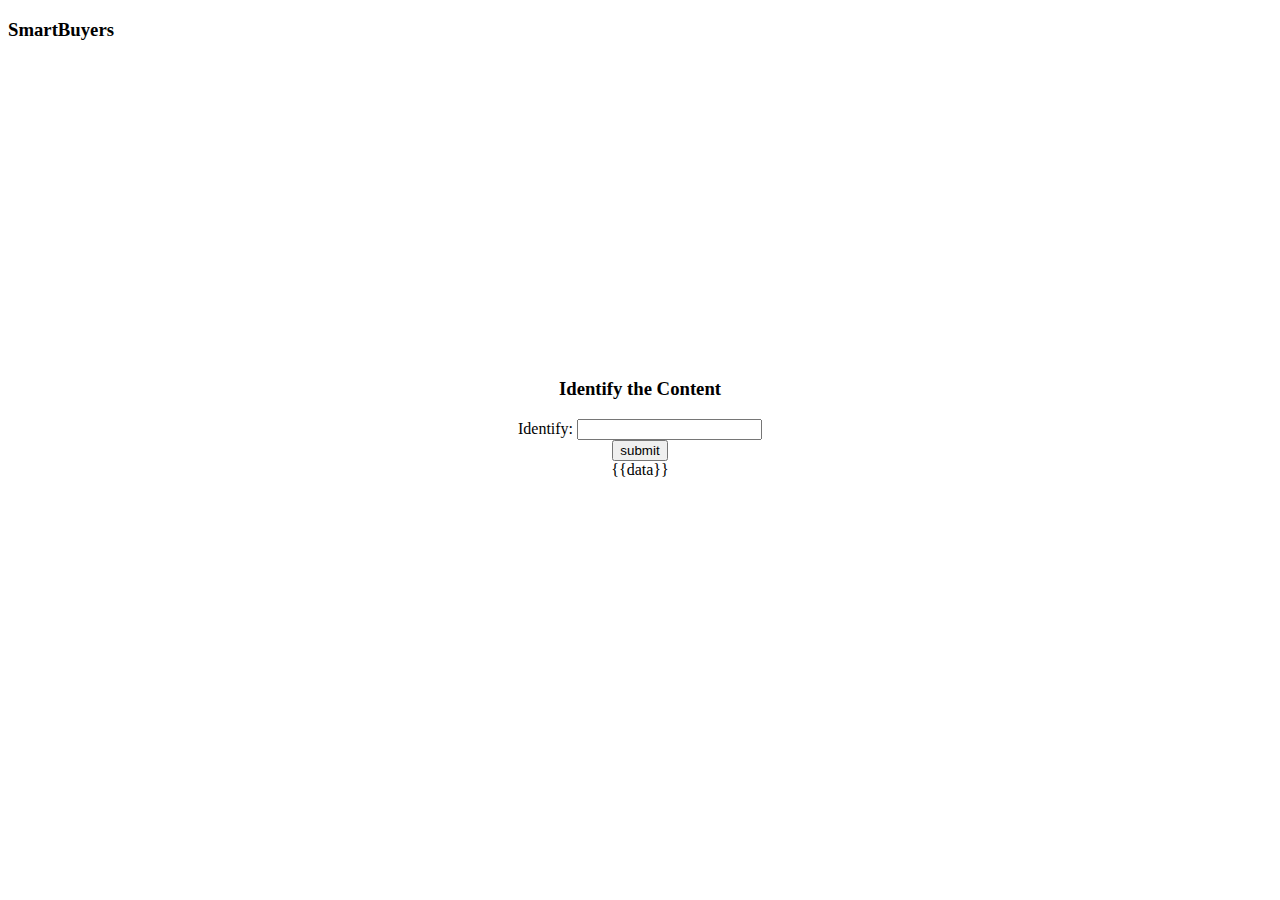
==== templates/index.html @ 8ed66d00 "First upload" ====
<!DOCTYPE html>
<html lang="SmartBuyers">
<head>
    <meta charset="UTF-8">
    <title>SmartBuyers</title>
</head>
    <h3><p align="left">SmartBuyers</p></h3>
<body>
<center>
    <div style="height: 300px">
    </div>
    <h3>Identify the Content</h3>
    <h3> </h3>
    <form action="/loginProcess" method="post">
    Identify: <input type="text" name="nm"><br>
    <input type="submit" name="submit" value="submit">
    </form>

    {{data}}
</center>
</body>
</html>
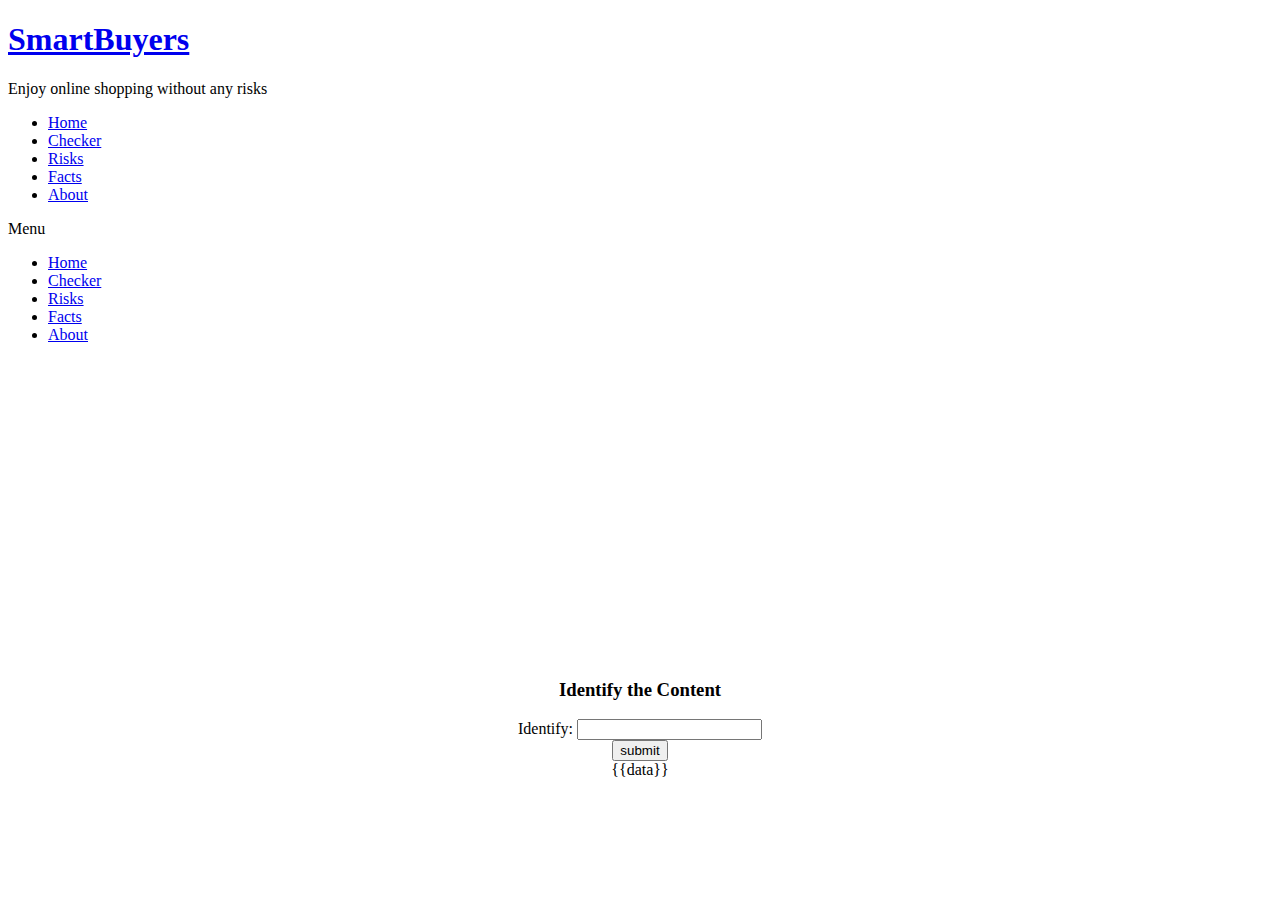
==== commit fc3bdc12: "Rebuild the structure of codes" ====
--- a/templates/index.html
+++ b/templates/index.html
@@ -4,7 +4,118 @@
     <meta charset="UTF-8">
     <title>SmartBuyers</title>
 </head>
-    <h3><p align="left">SmartBuyers</p></h3>
+
+<head>
+<meta charset="UTF-8">
+<meta name="viewport" content="width=device-width, initial-scale=1">
+<link rel="profile" href="https://gmpg.org/xfn/11">
+<title>About &#8211; SmartBuyers</title>
+<meta name='robots' content='max-image-preview:large' />
+<link rel='dns-prefetch' href='//s.w.org' />
+<link rel="alternate" type="application/rss+xml" title="SmartBuyers &raquo; Feed" href="https://smartbuyers.ml/feed/" />
+<link rel="alternate" type="application/rss+xml" title="SmartBuyers &raquo; Comments Feed" href="https://smartbuyers.ml/comments/feed/" />
+<script type="text/javascript">
+window._wpemojiSettings = {"baseUrl":"https:\/\/s.w.org\/images\/core\/emoji\/13.1.0\/72x72\/","ext":".png","svgUrl":"https:\/\/s.w.org\/images\/core\/emoji\/13.1.0\/svg\/","svgExt":".svg","source":{"concatemoji":"https:\/\/smartbuyers.ml\/wp-includes\/js\/wp-emoji-release.min.js?ver=5.9.3"}};
+/*! This file is auto-generated */
+!function(e,a,t){var n,r,o,i=a.createElement("canvas"),p=i.getContext&&i.getContext("2d");function s(e,t){var a=String.fromCharCode;p.clearRect(0,0,i.width,i.height),p.fillText(a.apply(this,e),0,0);e=i.toDataURL();return p.clearRect(0,0,i.width,i.height),p.fillText(a.apply(this,t),0,0),e===i.toDataURL()}function c(e){var t=a.createElement("script");t.src=e,t.defer=t.type="text/javascript",a.getElementsByTagName("head")[0].appendChild(t)}for(o=Array("flag","emoji"),t.supports={everything:!0,everythingExceptFlag:!0},r=0;r<o.length;r++)t.supports[o[r]]=function(e){if(!p||!p.fillText)return!1;switch(p.textBaseline="top",p.font="600 32px Arial",e){case"flag":return s([127987,65039,8205,9895,65039],[127987,65039,8203,9895,65039])?!1:!s([55356,56826,55356,56819],[55356,56826,8203,55356,56819])&&!s([55356,57332,56128,56423,56128,56418,56128,56421,56128,56430,56128,56423,56128,56447],[55356,57332,8203,56128,56423,8203,56128,56418,8203,56128,56421,8203,56128,56430,8203,56128,56423,8203,56128,56447]);case"emoji":return!s([10084,65039,8205,55357,56613],[10084,65039,8203,55357,56613])}return!1}(o[r]),t.supports.everything=t.supports.everything&&t.supports[o[r]],"flag"!==o[r]&&(t.supports.everythingExceptFlag=t.supports.everythingExceptFlag&&t.supports[o[r]]);t.supports.everythingExceptFlag=t.supports.everythingExceptFlag&&!t.supports.flag,t.DOMReady=!1,t.readyCallback=function(){t.DOMReady=!0},t.supports.everything||(n=function(){t.readyCallback()},a.addEventListener?(a.addEventListener("DOMContentLoaded",n,!1),e.addEventListener("load",n,!1)):(e.attachEvent("onload",n),a.attachEvent("onreadystatechange",function(){"complete"===a.readyState&&t.readyCallback()})),(n=t.source||{}).concatemoji?c(n.concatemoji):n.wpemoji&&n.twemoji&&(c(n.twemoji),c(n.wpemoji)))}(window,document,window._wpemojiSettings);
+</script>
+<style type="text/css">
+img.wp-smiley,
+img.emoji {
+	display: inline !important;
+	border: none !important;
+	box-shadow: none !important;
+	height: 1em !important;
+	width: 1em !important;
+	margin: 0 0.07em !important;
+	vertical-align: -0.1em !important;
+	background: none !important;
+	padding: 0 !important;
+}
+</style>
+<link rel='stylesheet' id='wp-block-library-css' href='https://smartbuyers.ml/wp-includes/css/dist/block-library/style.min.css?ver=5.9.3' type='text/css' media='all' />
+<style id='global-styles-inline-css' type='text/css'>
+body{--wp--preset--color--black: #000000;--wp--preset--color--cyan-bluish-gray: #abb8c3;--wp--preset--color--white: #ffffff;--wp--preset--color--pale-pink: #f78da7;--wp--preset--color--vivid-red: #cf2e2e;--wp--preset--color--luminous-vivid-orange: #ff6900;--wp--preset--color--luminous-vivid-amber: #fcb900;--wp--preset--color--light-green-cyan: #7bdcb5;--wp--preset--color--vivid-green-cyan: #00d084;--wp--preset--color--pale-cyan-blue: #8ed1fc;--wp--preset--color--vivid-cyan-blue: #0693e3;--wp--preset--color--vivid-purple: #9b51e0;--wp--preset--gradient--vivid-cyan-blue-to-vivid-purple: linear-gradient(135deg,rgba(6,147,227,1) 0%,rgb(155,81,224) 100%);--wp--preset--gradient--light-green-cyan-to-vivid-green-cyan: linear-gradient(135deg,rgb(122,220,180) 0%,rgb(0,208,130) 100%);--wp--preset--gradient--luminous-vivid-amber-to-luminous-vivid-orange: linear-gradient(135deg,rgba(252,185,0,1) 0%,rgba(255,105,0,1) 100%);--wp--preset--gradient--luminous-vivid-orange-to-vivid-red: linear-gradient(135deg,rgba(255,105,0,1) 0%,rgb(207,46,46) 100%);--wp--preset--gradient--very-light-gray-to-cyan-bluish-gray: linear-gradient(135deg,rgb(238,238,238) 0%,rgb(169,184,195) 100%);--wp--preset--gradient--cool-to-warm-spectrum: linear-gradient(135deg,rgb(74,234,220) 0%,rgb(151,120,209) 20%,rgb(207,42,186) 40%,rgb(238,44,130) 60%,rgb(251,105,98) 80%,rgb(254,248,76) 100%);--wp--preset--gradient--blush-light-purple: linear-gradient(135deg,rgb(255,206,236) 0%,rgb(152,150,240) 100%);--wp--preset--gradient--blush-bordeaux: linear-gradient(135deg,rgb(254,205,165) 0%,rgb(254,45,45) 50%,rgb(107,0,62) 100%);--wp--preset--gradient--luminous-dusk: linear-gradient(135deg,rgb(255,203,112) 0%,rgb(199,81,192) 50%,rgb(65,88,208) 100%);--wp--preset--gradient--pale-ocean: linear-gradient(135deg,rgb(255,245,203) 0%,rgb(182,227,212) 50%,rgb(51,167,181) 100%);--wp--preset--gradient--electric-grass: linear-gradient(135deg,rgb(202,248,128) 0%,rgb(113,206,126) 100%);--wp--preset--gradient--midnight: linear-gradient(135deg,rgb(2,3,129) 0%,rgb(40,116,252) 100%);--wp--preset--duotone--dark-grayscale: url('#wp-duotone-dark-grayscale');--wp--preset--duotone--grayscale: url('#wp-duotone-grayscale');--wp--preset--duotone--purple-yellow: url('#wp-duotone-purple-yellow');--wp--preset--duotone--blue-red: url('#wp-duotone-blue-red');--wp--preset--duotone--midnight: url('#wp-duotone-midnight');--wp--preset--duotone--magenta-yellow: url('#wp-duotone-magenta-yellow');--wp--preset--duotone--purple-green: url('#wp-duotone-purple-green');--wp--preset--duotone--blue-orange: url('#wp-duotone-blue-orange');--wp--preset--font-size--small: 13px;--wp--preset--font-size--medium: 20px;--wp--preset--font-size--large: 36px;--wp--preset--font-size--x-large: 42px;}.has-black-color{color: var(--wp--preset--color--black) !important;}.has-cyan-bluish-gray-color{color: var(--wp--preset--color--cyan-bluish-gray) !important;}.has-white-color{color: var(--wp--preset--color--white) !important;}.has-pale-pink-color{color: var(--wp--preset--color--pale-pink) !important;}.has-vivid-red-color{color: var(--wp--preset--color--vivid-red) !important;}.has-luminous-vivid-orange-color{color: var(--wp--preset--color--luminous-vivid-orange) !important;}.has-luminous-vivid-amber-color{color: var(--wp--preset--color--luminous-vivid-amber) !important;}.has-light-green-cyan-color{color: var(--wp--preset--color--light-green-cyan) !important;}.has-vivid-green-cyan-color{color: var(--wp--preset--color--vivid-green-cyan) !important;}.has-pale-cyan-blue-color{color: var(--wp--preset--color--pale-cyan-blue) !important;}.has-vivid-cyan-blue-color{color: var(--wp--preset--color--vivid-cyan-blue) !important;}.has-vivid-purple-color{color: var(--wp--preset--color--vivid-purple) !important;}.has-black-background-color{background-color: var(--wp--preset--color--black) !important;}.has-cyan-bluish-gray-background-color{background-color: var(--wp--preset--color--cyan-bluish-gray) !important;}.has-white-background-color{background-color: var(--wp--preset--color--white) !important;}.has-pale-pink-background-color{background-color: var(--wp--preset--color--pale-pink) !important;}.has-vivid-red-background-color{background-color: var(--wp--preset--color--vivid-red) !important;}.has-luminous-vivid-orange-background-color{background-color: var(--wp--preset--color--luminous-vivid-orange) !important;}.has-luminous-vivid-amber-background-color{background-color: var(--wp--preset--color--luminous-vivid-amber) !important;}.has-light-green-cyan-background-color{background-color: var(--wp--preset--color--light-green-cyan) !important;}.has-vivid-green-cyan-background-color{background-color: var(--wp--preset--color--vivid-green-cyan) !important;}.has-pale-cyan-blue-background-color{background-color: var(--wp--preset--color--pale-cyan-blue) !important;}.has-vivid-cyan-blue-background-color{background-color: var(--wp--preset--color--vivid-cyan-blue) !important;}.has-vivid-purple-background-color{background-color: var(--wp--preset--color--vivid-purple) !important;}.has-black-border-color{border-color: var(--wp--preset--color--black) !important;}.has-cyan-bluish-gray-border-color{border-color: var(--wp--preset--color--cyan-bluish-gray) !important;}.has-white-border-color{border-color: var(--wp--preset--color--white) !important;}.has-pale-pink-border-color{border-color: var(--wp--preset--color--pale-pink) !important;}.has-vivid-red-border-color{border-color: var(--wp--preset--color--vivid-red) !important;}.has-luminous-vivid-orange-border-color{border-color: var(--wp--preset--color--luminous-vivid-orange) !important;}.has-luminous-vivid-amber-border-color{border-color: var(--wp--preset--color--luminous-vivid-amber) !important;}.has-light-green-cyan-border-color{border-color: var(--wp--preset--color--light-green-cyan) !important;}.has-vivid-green-cyan-border-color{border-color: var(--wp--preset--color--vivid-green-cyan) !important;}.has-pale-cyan-blue-border-color{border-color: var(--wp--preset--color--pale-cyan-blue) !important;}.has-vivid-cyan-blue-border-color{border-color: var(--wp--preset--color--vivid-cyan-blue) !important;}.has-vivid-purple-border-color{border-color: var(--wp--preset--color--vivid-purple) !important;}.has-vivid-cyan-blue-to-vivid-purple-gradient-background{background: var(--wp--preset--gradient--vivid-cyan-blue-to-vivid-purple) !important;}.has-light-green-cyan-to-vivid-green-cyan-gradient-background{background: var(--wp--preset--gradient--light-green-cyan-to-vivid-green-cyan) !important;}.has-luminous-vivid-amber-to-luminous-vivid-orange-gradient-background{background: var(--wp--preset--gradient--luminous-vivid-amber-to-luminous-vivid-orange) !important;}.has-luminous-vivid-orange-to-vivid-red-gradient-background{background: var(--wp--preset--gradient--luminous-vivid-orange-to-vivid-red) !important;}.has-very-light-gray-to-cyan-bluish-gray-gradient-background{background: var(--wp--preset--gradient--very-light-gray-to-cyan-bluish-gray) !important;}.has-cool-to-warm-spectrum-gradient-background{background: var(--wp--preset--gradient--cool-to-warm-spectrum) !important;}.has-blush-light-purple-gradient-background{background: var(--wp--preset--gradient--blush-light-purple) !important;}.has-blush-bordeaux-gradient-background{background: var(--wp--preset--gradient--blush-bordeaux) !important;}.has-luminous-dusk-gradient-background{background: var(--wp--preset--gradient--luminous-dusk) !important;}.has-pale-ocean-gradient-background{background: var(--wp--preset--gradient--pale-ocean) !important;}.has-electric-grass-gradient-background{background: var(--wp--preset--gradient--electric-grass) !important;}.has-midnight-gradient-background{background: var(--wp--preset--gradient--midnight) !important;}.has-small-font-size{font-size: var(--wp--preset--font-size--small) !important;}.has-medium-font-size{font-size: var(--wp--preset--font-size--medium) !important;}.has-large-font-size{font-size: var(--wp--preset--font-size--large) !important;}.has-x-large-font-size{font-size: var(--wp--preset--font-size--x-large) !important;}
+</style>
+<link rel='stylesheet' id='contact-form-7-css' href='https://smartbuyers.ml/wp-content/plugins/contact-form-7/includes/css/styles.css?ver=5.5.6' type='text/css' media='all' />
+<link rel='stylesheet' id='wpda_wpdp_public-css' href='https://smartbuyers.ml/wp-content/plugins/wp-data-access/public/../assets/css/wpda_public.css?ver=5.1.6' type='text/css' media='all' />
+<link rel='stylesheet' id='wpcf7-redirect-script-frontend-css' href='https://smartbuyers.ml/wp-content/plugins/wpcf7-redirect/build/css/wpcf7-redirect-frontend.min.css?ver=5.9.3' type='text/css' media='all' />
+<link rel='stylesheet' id='7c9a920fc-css' href='https://smartbuyers.ml/wp-content/uploads/essential-addons-elementor/7c9a920fc.min.css?ver=1651199161' type='text/css' media='all' />
+<link rel='stylesheet' id='hello-elementor-css' href='https://smartbuyers.ml/wp-content/themes/hello-elementor/style.min.css?ver=2.5.0' type='text/css' media='all' />
+<link rel='stylesheet' id='hello-elementor-theme-style-css' href='https://smartbuyers.ml/wp-content/themes/hello-elementor/theme.min.css?ver=2.5.0' type='text/css' media='all' />
+<link rel='stylesheet' id='elementor-frontend-css' href='https://smartbuyers.ml/wp-content/plugins/elementor/assets/css/frontend-lite.min.css?ver=3.6.4' type='text/css' media='all' />
+<link rel='stylesheet' id='elementor-post-6-css' href='https://smartbuyers.ml/wp-content/uploads/elementor/css/post-6.css?ver=1651195423' type='text/css' media='all' />
+<link rel='stylesheet' id='elementor-icons-css' href='https://smartbuyers.ml/wp-content/plugins/elementor/assets/lib/eicons/css/elementor-icons.min.css?ver=5.15.0' type='text/css' media='all' />
+<style id='elementor-icons-inline-css' type='text/css'>
+
+		.elementor-add-new-section .elementor-add-templately-promo-button{
+            background-color: #5d4fff;
+            background-image: url(https://smartbuyers.ml/wp-content/plugins/essential-addons-for-elementor-lite/assets/admin/images/templately/logo-icon.svg);
+            background-repeat: no-repeat;
+            background-position: center center;
+            margin-left: 5px;
+            position: relative;
+            bottom: 5px;
+        }
+</style>
+<link rel='stylesheet' id='elementor-pro-css' href='https://smartbuyers.ml/wp-content/plugins/pro-elements/assets/css/frontend-lite.min.css?ver=3.6.4' type='text/css' media='all' />
+<link rel='stylesheet' id='elementor-global-css' href='https://smartbuyers.ml/wp-content/uploads/elementor/css/global.css?ver=1651195423' type='text/css' media='all' />
+<link rel='stylesheet' id='elementor-post-35-css' href='https://smartbuyers.ml/wp-content/uploads/elementor/css/post-35.css?ver=1651198133' type='text/css' media='all' />
+<link rel='stylesheet' id='google-fonts-1-css' href='https://fonts.googleapis.com/css?family=Roboto%3A100%2C100italic%2C200%2C200italic%2C300%2C300italic%2C400%2C400italic%2C500%2C500italic%2C600%2C600italic%2C700%2C700italic%2C800%2C800italic%2C900%2C900italic%7CRoboto+Slab%3A100%2C100italic%2C200%2C200italic%2C300%2C300italic%2C400%2C400italic%2C500%2C500italic%2C600%2C600italic%2C700%2C700italic%2C800%2C800italic%2C900%2C900italic&#038;display=auto&#038;ver=5.9.3' type='text/css' media='all' />
+<script type='text/javascript' src='https://smartbuyers.ml/wp-includes/js/jquery/jquery.min.js?ver=3.6.0' id='jquery-core-js'></script>
+<script type='text/javascript' src='https://smartbuyers.ml/wp-includes/js/jquery/jquery-migrate.min.js?ver=3.3.2' id='jquery-migrate-js'></script>
+<script type='text/javascript' src='https://smartbuyers.ml/wp-includes/js/underscore.min.js?ver=1.13.1' id='underscore-js'></script>
+<script type='text/javascript' src='https://smartbuyers.ml/wp-includes/js/backbone.min.js?ver=1.4.0' id='backbone-js'></script>
+<script type='text/javascript' id='wp-api-request-js-extra'>
+/* <![CDATA[ */
+var wpApiSettings = {"root":"https:\/\/smartbuyers.ml\/wp-json\/","nonce":"be2a83f73b","versionString":"wp\/v2\/"};
+/* ]]> */
+</script>
+<script type='text/javascript' src='https://smartbuyers.ml/wp-includes/js/api-request.min.js?ver=5.9.3' id='wp-api-request-js'></script>
+<script type='text/javascript' src='https://smartbuyers.ml/wp-includes/js/wp-api.min.js?ver=5.9.3' id='wp-api-js'></script>
+<script type='text/javascript' src='https://smartbuyers.ml/wp-content/plugins/wp-data-access/public/../assets/js/wpda_rest_api.js?ver=5.1.6' id='wpda_rest_api-js'></script>
+<link rel="https://api.w.org/" href="https://smartbuyers.ml/wp-json/" /><link rel="alternate" type="application/json" href="https://smartbuyers.ml/wp-json/wp/v2/pages/35" /><link rel="EditURI" type="application/rsd+xml" title="RSD" href="https://smartbuyers.ml/xmlrpc.php?rsd" />
+<link rel="wlwmanifest" type="application/wlwmanifest+xml" href="https://smartbuyers.ml/wp-includes/wlwmanifest.xml" />
+<meta name="generator" content="WordPress 5.9.3" />
+<link rel="canonical" href="https://smartbuyers.ml/about/" />
+<link rel='shortlink' href='https://smartbuyers.ml/?p=35' />
+<link rel="alternate" type="application/json+oembed" href="https://smartbuyers.ml/wp-json/oembed/1.0/embed?url=https%3A%2F%2Fsmartbuyers.ml%2Fabout%2F" />
+<link rel="alternate" type="text/xml+oembed" href="https://smartbuyers.ml/wp-json/oembed/1.0/embed?url=https%3A%2F%2Fsmartbuyers.ml%2Fabout%2F&#038;format=xml" />
+</head>
+<body class="page-template-default page page-id-35 elementor-default elementor-kit-6 elementor-page elementor-page-35">
+<svg xmlns="http://www.w3.org/2000/svg" viewBox="0 0 0 0" width="0" height="0" focusable="false" role="none" style="visibility: hidden; position: absolute; left: -9999px; overflow: hidden;"><defs><filter id="wp-duotone-dark-grayscale"><feColorMatrix color-interpolation-filters="sRGB" type="matrix" values=" .299 .587 .114 0 0 .299 .587 .114 0 0 .299 .587 .114 0 0 .299 .587 .114 0 0 " /><feComponentTransfer color-interpolation-filters="sRGB"><feFuncR type="table" tableValues="0 0.49803921568627" /><feFuncG type="table" tableValues="0 0.49803921568627" /><feFuncB type="table" tableValues="0 0.49803921568627" /><feFuncA type="table" tableValues="1 1" /></feComponentTransfer><feComposite in2="SourceGraphic" operator="in" /></filter></defs></svg><svg xmlns="http://www.w3.org/2000/svg" viewBox="0 0 0 0" width="0" height="0" focusable="false" role="none" style="visibility: hidden; position: absolute; left: -9999px; overflow: hidden;"><defs><filter id="wp-duotone-grayscale"><feColorMatrix color-interpolation-filters="sRGB" type="matrix" values=" .299 .587 .114 0 0 .299 .587 .114 0 0 .299 .587 .114 0 0 .299 .587 .114 0 0 " /><feComponentTransfer color-interpolation-filters="sRGB"><feFuncR type="table" tableValues="0 1" /><feFuncG type="table" tableValues="0 1" /><feFuncB type="table" tableValues="0 1" /><feFuncA type="table" tableValues="1 1" /></feComponentTransfer><feComposite in2="SourceGraphic" operator="in" /></filter></defs></svg><svg xmlns="http://www.w3.org/2000/svg" viewBox="0 0 0 0" width="0" height="0" focusable="false" role="none" style="visibility: hidden; position: absolute; left: -9999px; overflow: hidden;"><defs><filter id="wp-duotone-purple-yellow"><feColorMatrix color-interpolation-filters="sRGB" type="matrix" values=" .299 .587 .114 0 0 .299 .587 .114 0 0 .299 .587 .114 0 0 .299 .587 .114 0 0 " /><feComponentTransfer color-interpolation-filters="sRGB"><feFuncR type="table" tableValues="0.54901960784314 0.98823529411765" /><feFuncG type="table" tableValues="0 1" /><feFuncB type="table" tableValues="0.71764705882353 0.25490196078431" /><feFuncA type="table" tableValues="1 1" /></feComponentTransfer><feComposite in2="SourceGraphic" operator="in" /></filter></defs></svg><svg xmlns="http://www.w3.org/2000/svg" viewBox="0 0 0 0" width="0" height="0" focusable="false" role="none" style="visibility: hidden; position: absolute; left: -9999px; overflow: hidden;"><defs><filter id="wp-duotone-blue-red"><feColorMatrix color-interpolation-filters="sRGB" type="matrix" values=" .299 .587 .114 0 0 .299 .587 .114 0 0 .299 .587 .114 0 0 .299 .587 .114 0 0 " /><feComponentTransfer color-interpolation-filters="sRGB"><feFuncR type="table" tableValues="0 1" /><feFuncG type="table" tableValues="0 0.27843137254902" /><feFuncB type="table" tableValues="0.5921568627451 0.27843137254902" /><feFuncA type="table" tableValues="1 1" /></feComponentTransfer><feComposite in2="SourceGraphic" operator="in" /></filter></defs></svg><svg xmlns="http://www.w3.org/2000/svg" viewBox="0 0 0 0" width="0" height="0" focusable="false" role="none" style="visibility: hidden; position: absolute; left: -9999px; overflow: hidden;"><defs><filter id="wp-duotone-midnight"><feColorMatrix color-interpolation-filters="sRGB" type="matrix" values=" .299 .587 .114 0 0 .299 .587 .114 0 0 .299 .587 .114 0 0 .299 .587 .114 0 0 " /><feComponentTransfer color-interpolation-filters="sRGB"><feFuncR type="table" tableValues="0 0" /><feFuncG type="table" tableValues="0 0.64705882352941" /><feFuncB type="table" tableValues="0 1" /><feFuncA type="table" tableValues="1 1" /></feComponentTransfer><feComposite in2="SourceGraphic" operator="in" /></filter></defs></svg><svg xmlns="http://www.w3.org/2000/svg" viewBox="0 0 0 0" width="0" height="0" focusable="false" role="none" style="visibility: hidden; position: absolute; left: -9999px; overflow: hidden;"><defs><filter id="wp-duotone-magenta-yellow"><feColorMatrix color-interpolation-filters="sRGB" type="matrix" values=" .299 .587 .114 0 0 .299 .587 .114 0 0 .299 .587 .114 0 0 .299 .587 .114 0 0 " /><feComponentTransfer color-interpolation-filters="sRGB"><feFuncR type="table" tableValues="0.78039215686275 1" /><feFuncG type="table" tableValues="0 0.94901960784314" /><feFuncB type="table" tableValues="0.35294117647059 0.47058823529412" /><feFuncA type="table" tableValues="1 1" /></feComponentTransfer><feComposite in2="SourceGraphic" operator="in" /></filter></defs></svg><svg xmlns="http://www.w3.org/2000/svg" viewBox="0 0 0 0" width="0" height="0" focusable="false" role="none" style="visibility: hidden; position: absolute; left: -9999px; overflow: hidden;"><defs><filter id="wp-duotone-purple-green"><feColorMatrix color-interpolation-filters="sRGB" type="matrix" values=" .299 .587 .114 0 0 .299 .587 .114 0 0 .299 .587 .114 0 0 .299 .587 .114 0 0 " /><feComponentTransfer color-interpolation-filters="sRGB"><feFuncR type="table" tableValues="0.65098039215686 0.40392156862745" /><feFuncG type="table" tableValues="0 1" /><feFuncB type="table" tableValues="0.44705882352941 0.4" /><feFuncA type="table" tableValues="1 1" /></feComponentTransfer><feComposite in2="SourceGraphic" operator="in" /></filter></defs></svg><svg xmlns="http://www.w3.org/2000/svg" viewBox="0 0 0 0" width="0" height="0" focusable="false" role="none" style="visibility: hidden; position: absolute; left: -9999px; overflow: hidden;"><defs><filter id="wp-duotone-blue-orange"><feColorMatrix color-interpolation-filters="sRGB" type="matrix" values=" .299 .587 .114 0 0 .299 .587 .114 0 0 .299 .587 .114 0 0 .299 .587 .114 0 0 " /><feComponentTransfer color-interpolation-filters="sRGB"><feFuncR type="table" tableValues="0.098039215686275 1" /><feFuncG type="table" tableValues="0 0.66274509803922" /><feFuncB type="table" tableValues="0.84705882352941 0.41960784313725" /><feFuncA type="table" tableValues="1 1" /></feComponentTransfer><feComposite in2="SourceGraphic" operator="in" /></filter></defs></svg><header id="site-header" class="site-header dynamic-header header-full-width menu-dropdown-tablet" role="banner">
+<div class="header-inner">
+<div class="site-branding show-title">
+<h1 class="site-title show">
+<a href="https://smartbuyers.ml/" title="Home" rel="home">
+SmartBuyers </a>
+</h1>
+<p class="site-description show ">
+Enjoy online shopping without any risks </p>
+</div>
+<nav class="site-navigation show" role="navigation">
+<div class="menu-main-menu-container"><ul id="menu-main-menu" class="menu"><li id="menu-item-849" class="menu-item menu-item-type-post_type menu-item-object-page menu-item-home menu-item-849"><a href="https://smartbuyers.ml/">Home</a></li>
+<li id="menu-item-850" class="menu-item menu-item-type-custom menu-item-object-custom menu-item-850"><a href="http://flask2904-env.eba-3wesfptc.ap-southeast-2.elasticbeanstalk.com/">Checker</a></li>
+<li id="menu-item-77" class="menu-item menu-item-type-post_type menu-item-object-page menu-item-77"><a href="https://smartbuyers.ml/risk/">Risks</a></li>
+<li id="menu-item-76" class="menu-item menu-item-type-post_type menu-item-object-page menu-item-76"><a href="https://smartbuyers.ml/fact/">Facts</a></li>
+<li id="menu-item-75" class="menu-item menu-item-type-post_type menu-item-object-page current-menu-item page_item page-item-35 current_page_item menu-item-75"><a href="https://smartbuyers.ml/about/" aria-current="page">About</a></li>
+</ul></div> </nav>
+<div class="site-navigation-toggle-holder show">
+<div class="site-navigation-toggle">
+<i class="eicon-menu-bar"></i>
+<span class="elementor-screen-only">Menu</span>
+</div>
+</div>
+<nav class="site-navigation-dropdown show" role="navigation">
+<div class="menu-main-menu-container"><ul id="menu-main-menu" class="menu"><li id="menu-item-849" class="menu-item menu-item-type-post_type menu-item-object-page menu-item-home menu-item-849"><a href="https://smartbuyers.ml/">Home</a></li>
+<li id="menu-item-850" class="menu-item menu-item-type-custom menu-item-object-custom menu-item-850"><a href="http://flask2904-env.eba-3wesfptc.ap-southeast-2.elasticbeanstalk.com/">Checker</a></li>
+<li id="menu-item-77" class="menu-item menu-item-type-post_type menu-item-object-page menu-item-77"><a href="https://smartbuyers.ml/risk/">Risks</a></li>
+<li id="menu-item-76" class="menu-item menu-item-type-post_type menu-item-object-page menu-item-76"><a href="https://smartbuyers.ml/fact/">Facts</a></li>
+<li id="menu-item-75" class="menu-item menu-item-type-post_type menu-item-object-page current-menu-item page_item page-item-35 current_page_item menu-item-75"><a href="https://smartbuyers.ml/about/" aria-current="page">About</a></li>
+</ul></div> </nav>
+</div>
+</header>
+
 <body>
 <center>
     <div style="height: 300px">
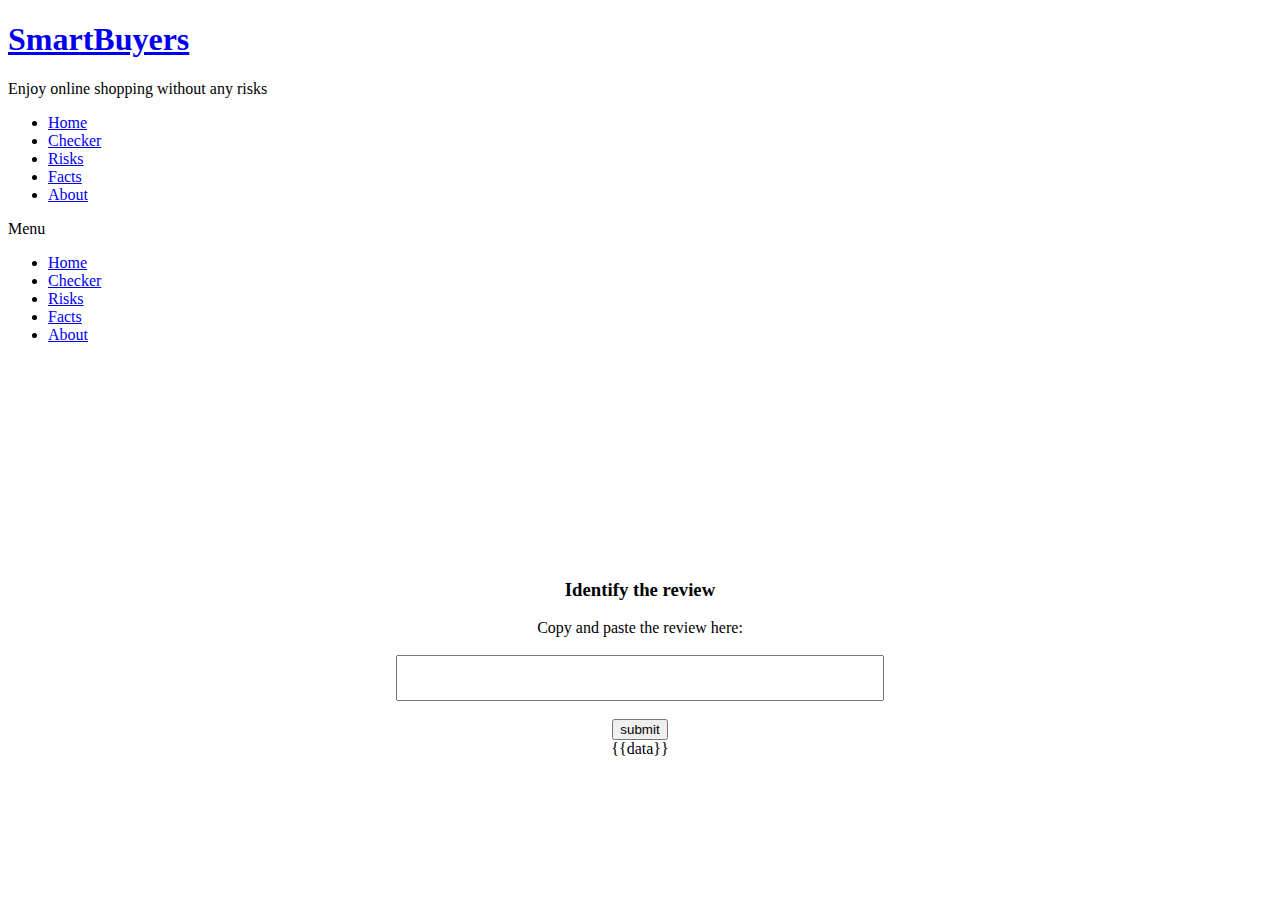
==== commit aafa1a69: "Fix some bugs" ====
--- a/templates/index.html
+++ b/templates/index.html
@@ -95,7 +95,7 @@
 </div>
 <nav class="site-navigation show" role="navigation">
 <div class="menu-main-menu-container"><ul id="menu-main-menu" class="menu"><li id="menu-item-849" class="menu-item menu-item-type-post_type menu-item-object-page menu-item-home menu-item-849"><a href="https://smartbuyers.ml/">Home</a></li>
-<li id="menu-item-850" class="menu-item menu-item-type-custom menu-item-object-custom menu-item-850"><a href="http://flask2904-env.eba-3wesfptc.ap-southeast-2.elasticbeanstalk.com/">Checker</a></li>
+<li id="menu-item-850" class="menu-item menu-item-type-custom menu-item-object-custom menu-item-850"><a href="/">Checker</a></li>
 <li id="menu-item-77" class="menu-item menu-item-type-post_type menu-item-object-page menu-item-77"><a href="https://smartbuyers.ml/risk/">Risks</a></li>
 <li id="menu-item-76" class="menu-item menu-item-type-post_type menu-item-object-page menu-item-76"><a href="https://smartbuyers.ml/fact/">Facts</a></li>
 <li id="menu-item-75" class="menu-item menu-item-type-post_type menu-item-object-page current-menu-item page_item page-item-35 current_page_item menu-item-75"><a href="https://smartbuyers.ml/about/" aria-current="page">About</a></li>
@@ -108,7 +108,7 @@
 </div>
 <nav class="site-navigation-dropdown show" role="navigation">
 <div class="menu-main-menu-container"><ul id="menu-main-menu" class="menu"><li id="menu-item-849" class="menu-item menu-item-type-post_type menu-item-object-page menu-item-home menu-item-849"><a href="https://smartbuyers.ml/">Home</a></li>
-<li id="menu-item-850" class="menu-item menu-item-type-custom menu-item-object-custom menu-item-850"><a href="http://flask2904-env.eba-3wesfptc.ap-southeast-2.elasticbeanstalk.com/">Checker</a></li>
+<li id="menu-item-850" class="menu-item menu-item-type-custom menu-item-object-custom menu-item-850"><a href="/">Checker</a></li>
 <li id="menu-item-77" class="menu-item menu-item-type-post_type menu-item-object-page menu-item-77"><a href="https://smartbuyers.ml/risk/">Risks</a></li>
 <li id="menu-item-76" class="menu-item menu-item-type-post_type menu-item-object-page menu-item-76"><a href="https://smartbuyers.ml/fact/">Facts</a></li>
 <li id="menu-item-75" class="menu-item menu-item-type-post_type menu-item-object-page current-menu-item page_item page-item-35 current_page_item menu-item-75"><a href="https://smartbuyers.ml/about/" aria-current="page">About</a></li>
@@ -118,15 +118,15 @@
 
 <body>
 <center>
-    <div style="height: 300px">
+    <div style="height: 200px">
     </div>
-    <h3>Identify the Content</h3>
+    <h3>Identify the review</h3>
     <h3> </h3>
     <form action="/loginProcess" method="post">
-    Identify: <input type="text" name="nm"><br>
+    Copy and paste the review here: <br><br><input type="text" style="width: 480px;height:40px;" name="nm"><br>
+    <br>
     <input type="submit" name="submit" value="submit">
     </form>
-
     {{data}}
 </center>
 </body>
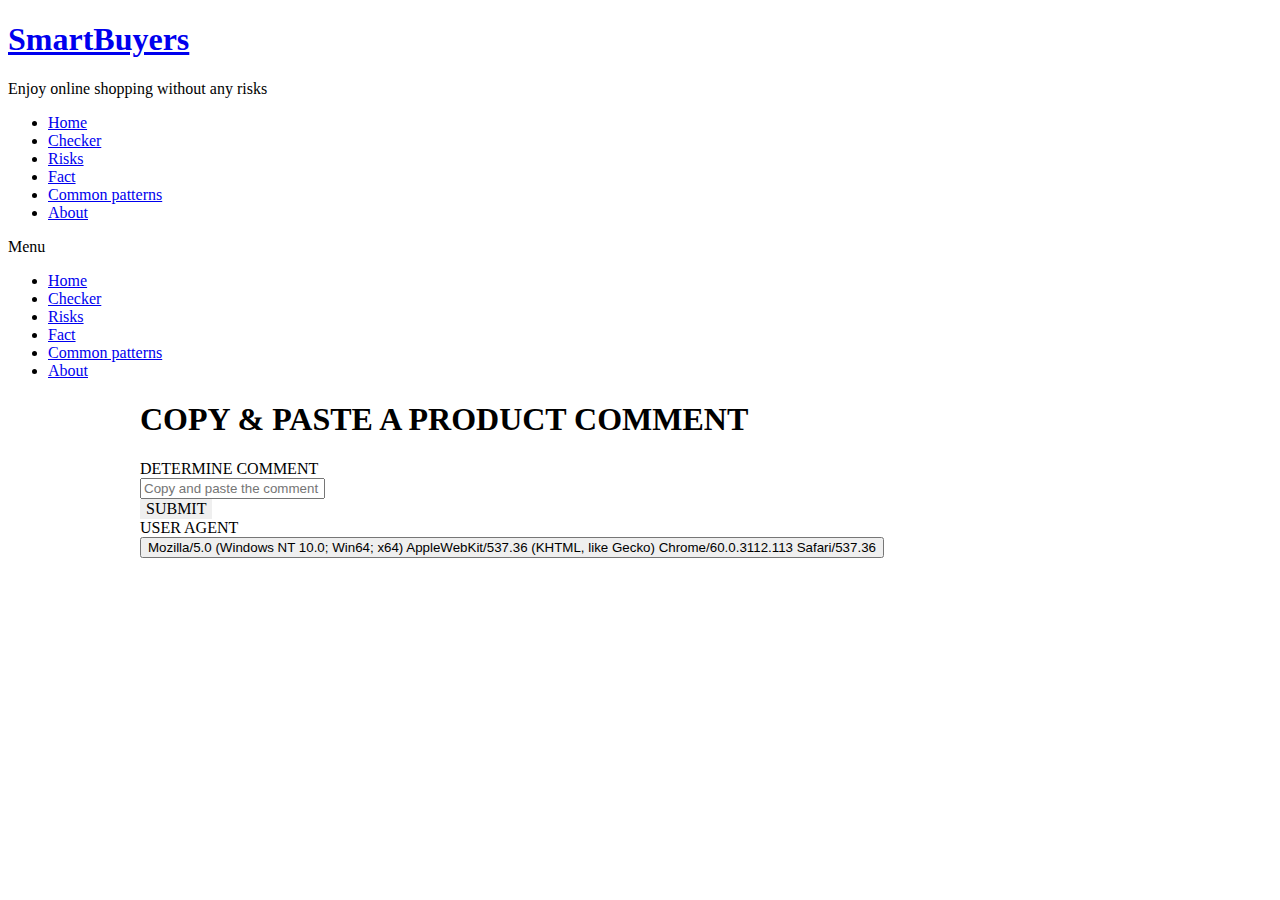
==== commit 19eae63a: "Modifying UI" ====
--- a/templates/index.html
+++ b/templates/index.html
@@ -3,6 +3,14 @@
 <head>
     <meta charset="UTF-8">
     <title>SmartBuyers</title>
+    <link href="static/2.5ca713f5.chunk.css" rel="stylesheet">
+    <link href="static/main.0eb7975f.chunk.css" rel="stylesheet">
+	<style type="text/css">
+		a:hover
+			{
+			background-color:yellow;
+			}
+	</style>
 </head>
 
 <head>
@@ -41,7 +49,7 @@
 <link rel='stylesheet' id='wpda_wpdp_public-css' href='https://smartbuyers.ml/wp-content/plugins/wp-data-access/public/../assets/css/wpda_public.css?ver=5.1.6' type='text/css' media='all' />
 <link rel='stylesheet' id='wpcf7-redirect-script-frontend-css' href='https://smartbuyers.ml/wp-content/plugins/wpcf7-redirect/build/css/wpcf7-redirect-frontend.min.css?ver=5.9.3' type='text/css' media='all' />
 <link rel='stylesheet' id='7c9a920fc-css' href='https://smartbuyers.ml/wp-content/uploads/essential-addons-elementor/7c9a920fc.min.css?ver=1651199161' type='text/css' media='all' />
-<link rel='stylesheet' id='hello-elementor-css' href='https://smartbuyers.ml/wp-content/themes/hello-elementor/style.min.css?ver=2.5.0' type='text/css' media='all' />
+<link rel='stylesheet' id='hello-elementor-css' href="static/style.min.css" type='text/css' media='all' />
 <link rel='stylesheet' id='hello-elementor-theme-style-css' href='https://smartbuyers.ml/wp-content/themes/hello-elementor/theme.min.css?ver=2.5.0' type='text/css' media='all' />
 <link rel='stylesheet' id='elementor-frontend-css' href='https://smartbuyers.ml/wp-content/plugins/elementor/assets/css/frontend-lite.min.css?ver=3.6.4' type='text/css' media='all' />
 <link rel='stylesheet' id='elementor-post-6-css' href='https://smartbuyers.ml/wp-content/uploads/elementor/css/post-6.css?ver=1651195423' type='text/css' media='all' />
@@ -95,10 +103,11 @@
 </div>
 <nav class="site-navigation show" role="navigation">
 <div class="menu-main-menu-container"><ul id="menu-main-menu" class="menu"><li id="menu-item-849" class="menu-item menu-item-type-post_type menu-item-object-page menu-item-home menu-item-849"><a href="https://smartbuyers.ml/">Home</a></li>
-<li id="menu-item-850" class="menu-item menu-item-type-custom menu-item-object-custom menu-item-850"><a href="/">Checker</a></li>
+<li id="menu-item-850" class="menu-item menu-item-type-custom menu-item-object-custom menu-item-850"><a href="http://smartbuyer.ml/">Checker</a></li>
 <li id="menu-item-77" class="menu-item menu-item-type-post_type menu-item-object-page menu-item-77"><a href="https://smartbuyers.ml/risk/">Risks</a></li>
-<li id="menu-item-76" class="menu-item menu-item-type-post_type menu-item-object-page menu-item-76"><a href="https://smartbuyers.ml/fact/">Facts</a></li>
-<li id="menu-item-75" class="menu-item menu-item-type-post_type menu-item-object-page current-menu-item page_item page-item-35 current_page_item menu-item-75"><a href="https://smartbuyers.ml/about/" aria-current="page">About</a></li>
+<li id="menu-item-907" class="menu-item menu-item-type-post_type menu-item-object-page menu-item-907"><a href="https://smartbuyers.ml/894-2/">Fact</a></li>
+<li id="menu-item-995" class="menu-item menu-item-type-post_type menu-item-object-page menu-item-995"><a href="https://smartbuyers.ml/comments-gallery/">Common patterns</a></li>
+<li id="menu-item-75" class="menu-item menu-item-type-post_type menu-item-object-page menu-item-75"><a href="https://smartbuyers.ml/about/">About</a></li>
 </ul></div> </nav>
 <div class="site-navigation-toggle-holder show">
 <div class="site-navigation-toggle">
@@ -108,26 +117,55 @@
 </div>
 <nav class="site-navigation-dropdown show" role="navigation">
 <div class="menu-main-menu-container"><ul id="menu-main-menu" class="menu"><li id="menu-item-849" class="menu-item menu-item-type-post_type menu-item-object-page menu-item-home menu-item-849"><a href="https://smartbuyers.ml/">Home</a></li>
-<li id="menu-item-850" class="menu-item menu-item-type-custom menu-item-object-custom menu-item-850"><a href="/">Checker</a></li>
+<li id="menu-item-850" class="menu-item menu-item-type-custom menu-item-object-custom menu-item-850"><a href="http://smartbuyer.ml/">Checker</a></li>
 <li id="menu-item-77" class="menu-item menu-item-type-post_type menu-item-object-page menu-item-77"><a href="https://smartbuyers.ml/risk/">Risks</a></li>
-<li id="menu-item-76" class="menu-item menu-item-type-post_type menu-item-object-page menu-item-76"><a href="https://smartbuyers.ml/fact/">Facts</a></li>
-<li id="menu-item-75" class="menu-item menu-item-type-post_type menu-item-object-page current-menu-item page_item page-item-35 current_page_item menu-item-75"><a href="https://smartbuyers.ml/about/" aria-current="page">About</a></li>
+<li id="menu-item-907" class="menu-item menu-item-type-post_type menu-item-object-page menu-item-907"><a href="https://smartbuyers.ml/894-2/">Fact</a></li>
+<li id="menu-item-995" class="menu-item menu-item-type-post_type menu-item-object-page menu-item-995"><a href="https://smartbuyers.ml/comments-gallery/">Common patterns</a></li>
+<li id="menu-item-75" class="menu-item menu-item-type-post_type menu-item-object-page menu-item-75"><a href="https://smartbuyers.ml/about/">About</a></li>
 </ul></div> </nav>
 </div>
 </header>
 
 <body>
-<center>
-    <div style="height: 200px">
-    </div>
-    <h3>Identify the review</h3>
-    <h3> </h3>
-    <form action="/loginProcess" method="post">
-    Copy and paste the review here: <br><br><input type="text" style="width: 480px;height:40px;" name="nm"><br>
-    <br>
-    <input type="submit" name="submit" value="submit">
-    </form>
-    {{data}}
-</center>
+   <div class="section-container py-lg-5 px-lg-5 bg-white scanner-section">
+	<div class="section-container py-md-3 px-md-5">
+		<div class="px-4 py-5 flex-center flex-column custom-text-dark undefined" style="margin-left:auto;margin-right:auto;max-width:1000px">
+			<div class="d-flex flex-column align-items-center scan-box-container">
+				<h1 class="pb-5">COPY & PASTE A PRODUCT COMMENT</h1>
+				<div class="w-100 d-flex single-scan-component scan-widget vertical">
+					<div class="d-flex type-buttons">
+						<div class="flex-center type-button active">DETERMINE COMMENT</div>
+					</div>
+					<div class="search-container">
+						<form action="/loginProcess" method="post">
+						<div class="flex-center w-100 search-bar">
+							<input class="search-text-field" placeholder="Copy and paste the comment here:" value="" name="nm">
+							<div class="flex-center p-3 search-bar-button submit-button">
+								<input type="submit" name="submit" value = "SUBMIT" class="web-only text-white a"
+								style="border: 0px solid #4479f3; Font: 16px fakt;" >
+								</input>
+<!--								<img src="./checkphish.ai_files/PlayActive.f61c2dc3.svg" alt="scan" class="mobile-only scan-image">-->
+							</div>
+						</div>
+						<div class="settings-container bg-ocean-light height-0">
+							<div class="d-flex w-100 setting-field flex-column flex-lg-row">
+								<div class="custom-text-dark font-size-medium font-weight-500 py-2 settings-label">USER AGENT</div>
+								<div class="d-flex flex-column user-agent-dropdown-container">
+									<div class="dropdown-component w-100 user-agent-dropdown">
+										<div class="dropdown">
+											<button aria-haspopup="true" aria-expanded="false" id="dropdown-basic-button" type="button" class="dropdown-toggle btn btn-default">Mozilla/5.0 (Windows NT 10.0; Win64; x64) AppleWebKit/537.36 (KHTML, like Gecko) Chrome/60.0.3112.113 Safari/537.36</button>
+										</div>
+									</div>
+								</div>
+							</div>
+						</div>
+						</form>
+					</div>
+				</div>
+			</div>
+		</div>
+	</div>
+   </div>
 </body>
+    
 </html>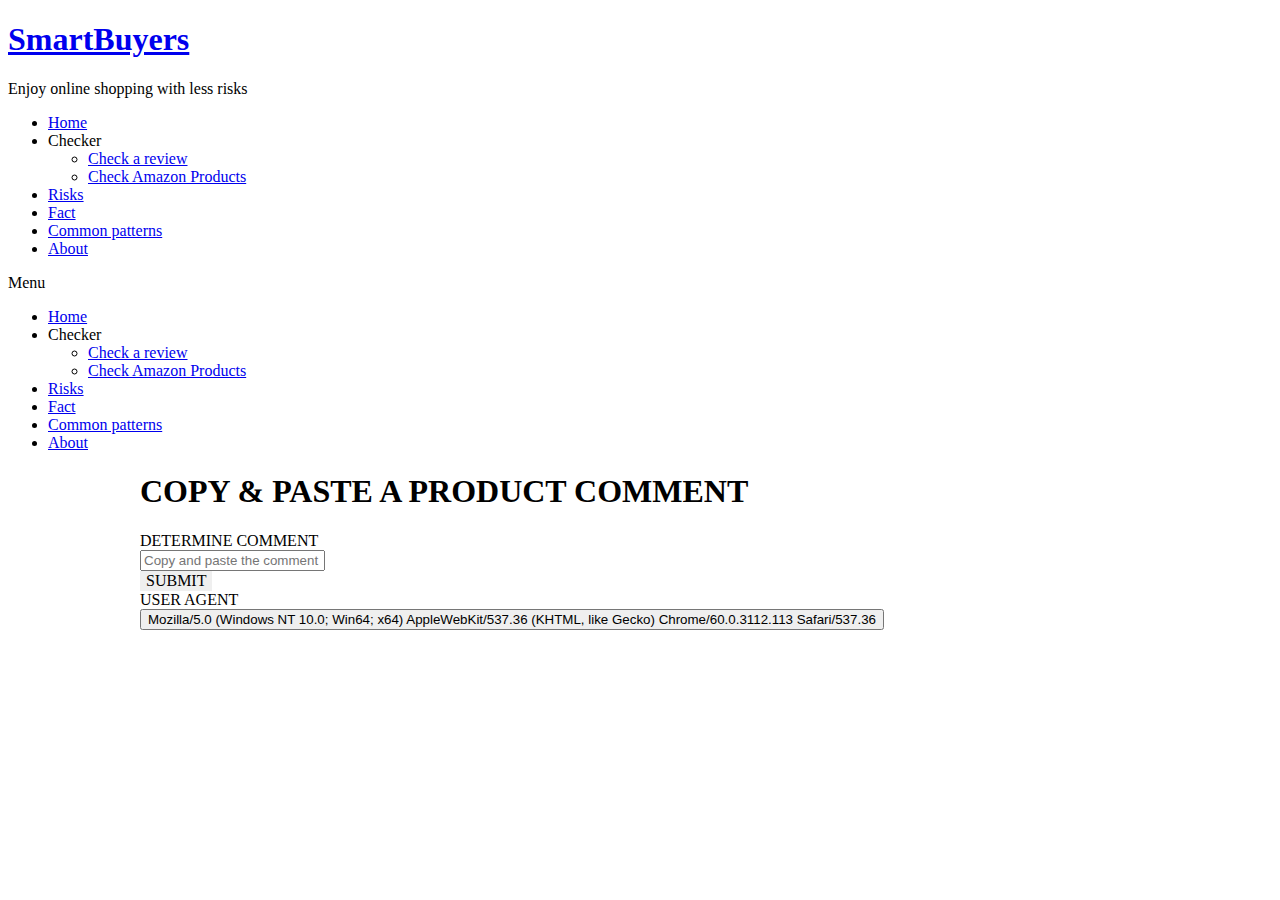
==== commit a1959562: "update for iteration3" ====
--- a/templates/index.html
+++ b/templates/index.html
@@ -99,11 +99,16 @@
 SmartBuyers </a>
 </h1>
 <p class="site-description show ">
-Enjoy online shopping without any risks </p>
+Enjoy online shopping with less risks </p>
 </div>
 <nav class="site-navigation show" role="navigation">
 <div class="menu-main-menu-container"><ul id="menu-main-menu" class="menu"><li id="menu-item-849" class="menu-item menu-item-type-post_type menu-item-object-page menu-item-home menu-item-849"><a href="https://smartbuyers.ml/">Home</a></li>
-<li id="menu-item-850" class="menu-item menu-item-type-custom menu-item-object-custom menu-item-850"><a href="http://smartbuyer.ml/">Checker</a></li>
+<li id="menu-item-850" class="menu-item menu-item-type-custom menu-item-object-custom menu-item-has-children menu-item-850"><a>Checker</a>
+<ul class="sub-menu">
+<li id="menu-item-1033" class="menu-item menu-item-type-custom menu-item-object-custom menu-item-1033"><a href="./">Check a review</a></li>
+<li id="menu-item-1034" class="menu-item menu-item-type-custom menu-item-object-custom menu-item-1034"><a href="./checkUrl">Check Amazon Products</a></li>
+</ul>
+</li>
 <li id="menu-item-77" class="menu-item menu-item-type-post_type menu-item-object-page menu-item-77"><a href="https://smartbuyers.ml/risk/">Risks</a></li>
 <li id="menu-item-907" class="menu-item menu-item-type-post_type menu-item-object-page menu-item-907"><a href="https://smartbuyers.ml/894-2/">Fact</a></li>
 <li id="menu-item-995" class="menu-item menu-item-type-post_type menu-item-object-page menu-item-995"><a href="https://smartbuyers.ml/comments-gallery/">Common patterns</a></li>
@@ -117,7 +122,12 @@
 </div>
 <nav class="site-navigation-dropdown show" role="navigation">
 <div class="menu-main-menu-container"><ul id="menu-main-menu" class="menu"><li id="menu-item-849" class="menu-item menu-item-type-post_type menu-item-object-page menu-item-home menu-item-849"><a href="https://smartbuyers.ml/">Home</a></li>
-<li id="menu-item-850" class="menu-item menu-item-type-custom menu-item-object-custom menu-item-850"><a href="http://smartbuyer.ml/">Checker</a></li>
+<li id="menu-item-850" class="menu-item menu-item-type-custom menu-item-object-custom menu-item-has-children menu-item-850"><a>Checker</a>
+<ul class="sub-menu">
+<li id="menu-item-1033" class="menu-item menu-item-type-custom menu-item-object-custom menu-item-1033"><a href="./">Check a review</a></li>
+<li id="menu-item-1034" class="menu-item menu-item-type-custom menu-item-object-custom menu-item-1034"><a href="./checkUrl">Check Amazon Products</a></li>
+</ul>
+</li>
 <li id="menu-item-77" class="menu-item menu-item-type-post_type menu-item-object-page menu-item-77"><a href="https://smartbuyers.ml/risk/">Risks</a></li>
 <li id="menu-item-907" class="menu-item menu-item-type-post_type menu-item-object-page menu-item-907"><a href="https://smartbuyers.ml/894-2/">Fact</a></li>
 <li id="menu-item-995" class="menu-item menu-item-type-post_type menu-item-object-page menu-item-995"><a href="https://smartbuyers.ml/comments-gallery/">Common patterns</a></li>
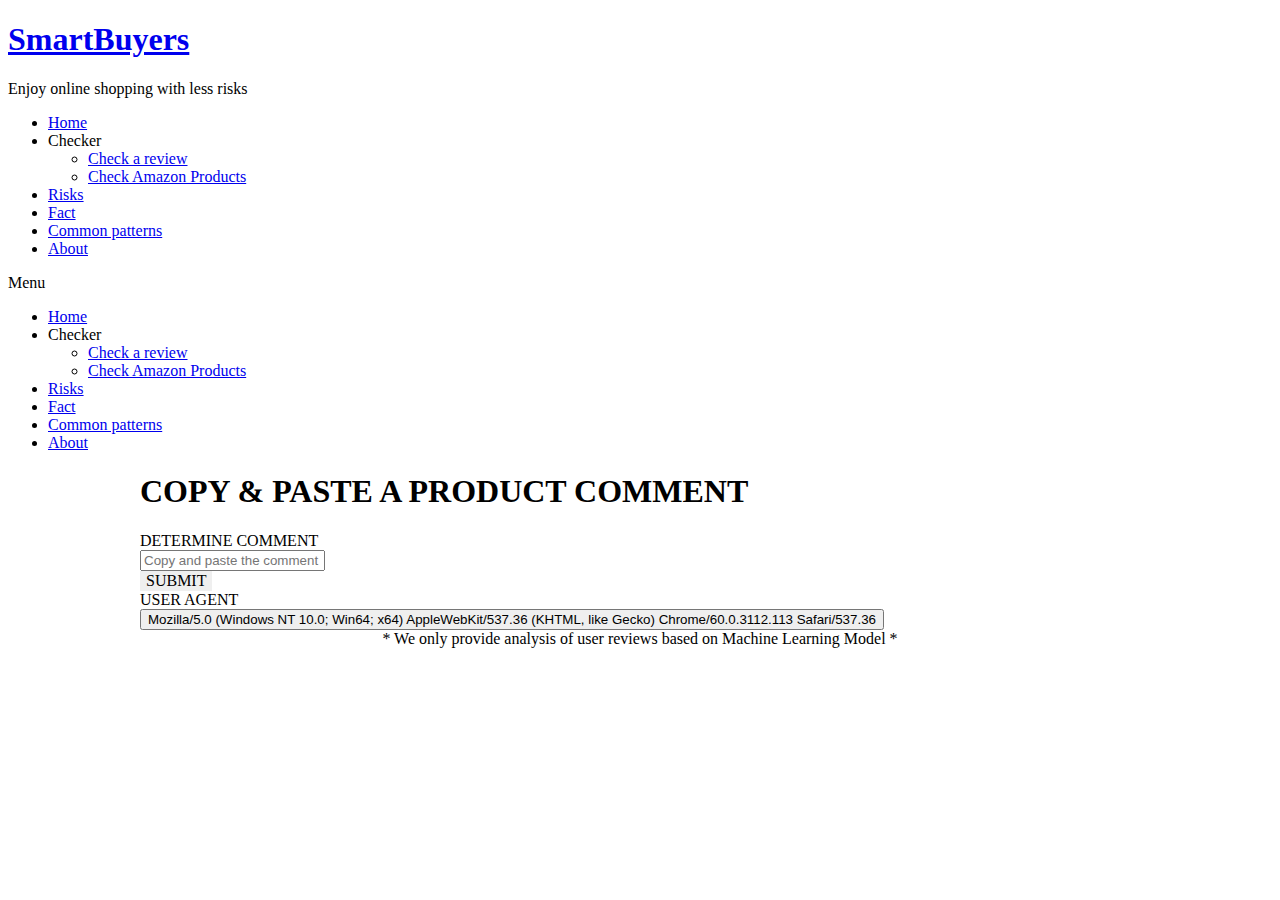
==== commit 6d00b0d8: "Change UI and modifying our back-end" ====
--- a/templates/index.html
+++ b/templates/index.html
@@ -176,6 +176,7 @@
 		</div>
 	</div>
    </div>
+<center>* We only provide analysis of user reviews based on Machine Learning Model *</center>
 </body>
     
 </html>